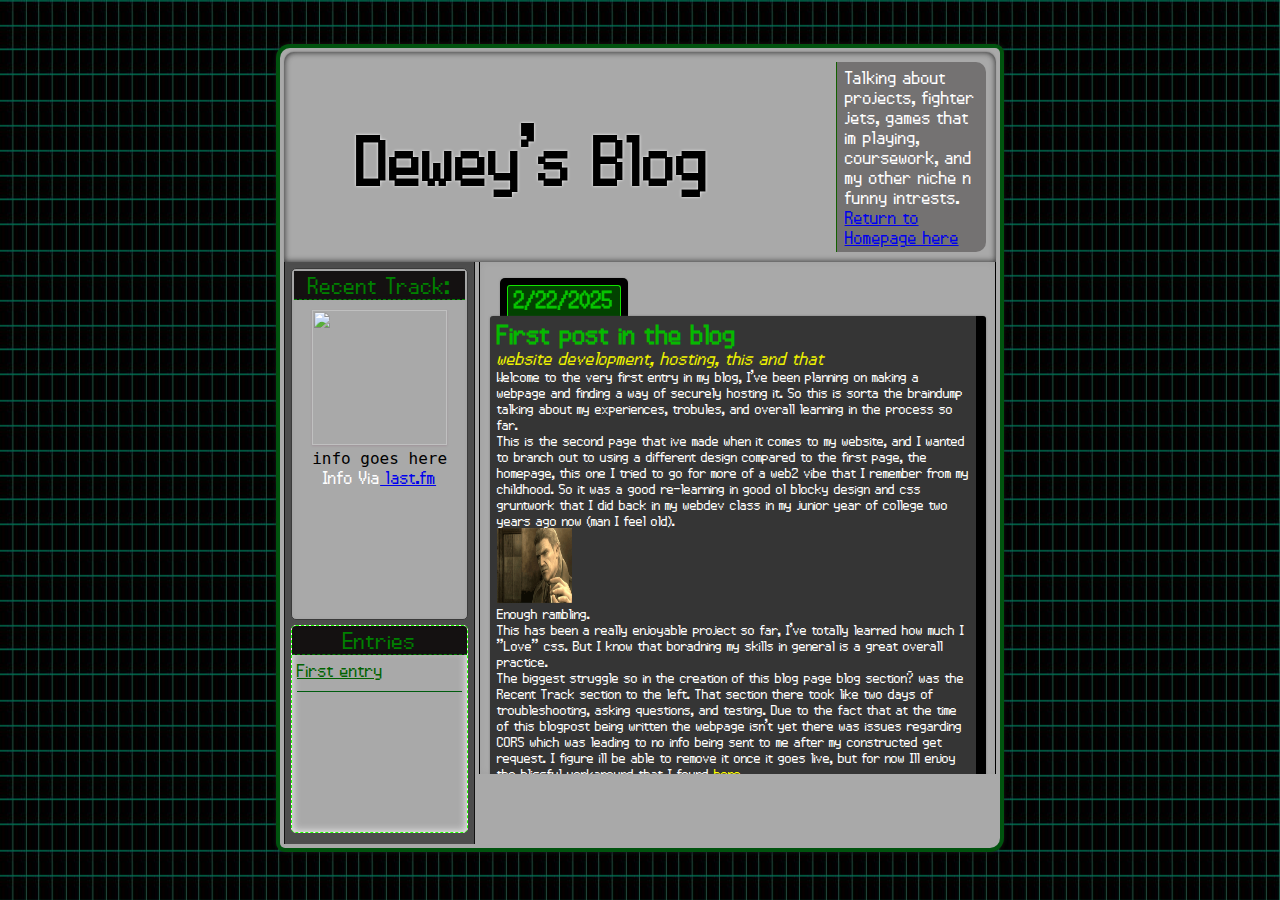
==== blog.html @ 8bfc58f4 "Add files via upload" ====
<!DOCTYPE html>
<html lang="en">
<head>
    <meta charset="utf-8">
    <meta http-equiv="X-UA-Compatible" content="IE=edge">
    <meta name="viewport" content="width=device-width, initial-scale=1.0">
    <link rel="shortcut icon" href="images/favicon.ico" type="image/x-icon">
    <link rel="icon" href="images/favicon.ico" type="image/x-icon">
    <title>Dewster Blog</title> <!-- SEO-Friendly Title -->
    <link rel="stylesheet" href="blogcss.css">
    <script src="https://code.jquery.com/jquery-3.7.0.js"></script>
</head>
<body>
    <div class="wrap">
        <div class="header-container">
        <div class="header">
            <h1>Dewey's Blog</h1>
            <div class="sidesection">
                <p>
                    Talking about projects, fighter jets, games that im playing, coursework, and my other niche n funny intrests. 
                    <a href="index.html">Return to Homepage here</a>
                </p>
            </div>
        </div>
        </div>
<div class="middle"> 
    <div class="left"> 
<div class="track">
<div class="long" id="rcTrk"><p>Recent Track:</p></div> 
<!-- sets a temp image-->
<!--<p><img src="images/jolteon.gif" alt="" style="height: 5rem;"></p> -->
<!-- assembles the lastfm section, sets a id to it for the section-->
<div> 
    <br>
    <p><img id="acover" src="" alt=""></p><br>
    <p id="trkInfo">info goes here</p>
    <script src="get_lastfm.js"></script>
</div> 
<p>Info Via<a href="https://www.last.fm/user/dew_ey"> last.fm</a></p>
</div> <!-- div to exit the track box-->
<!-- title bar for entry list-->
<div class="nav">
    <div class="long"><p>Entries</p></div>
    <div class="scroll">
        <!-- remember to place entries for blog into here refrencing its #id!!-->
        <a href="#firstEnt">First entry</a>
    </div>
</div>
</div> 
<!-- Center Main Area Content-->
<div class="right">
    <!-- new entries should go above the first one so that would be below this line here-->
    <div class="entrywrapper" id="firstEnt">
        <div class="tab">
            <div class="tab2"><h3>2/22/2025</h3></div>
        </div>
        <div class="entry">
            <h4>First post in the blog</h4>
            <i>website development, hosting, this and that</i>
            <p> Welcome to the very first entry in my blog, I've been planning on making a webpage and finding a way of securely hosting it.
                So this is sorta the braindump talking about my experiences, trobules, and overall learning in the process so far.
            </p>
            <p>This is the second page that ive made when it comes to my website, and I wanted to branch out to using a different design compared to the first page, the homepage,
                this one I tried to go for more of a web2 vibe that I remember from my childhood. So it was a good re-learning in good ol blocky design and css gruntwork that I did
                back in my webdev class in my junior year of college two years ago now (man I feel old).<br>
                <img src="images/oldaf.gif" alt="" style="width: 75px; height: 75px;">
            </p>
            <p>Enough rambling.</p>
            <p>This has been a really enjoyable project so far, I've totally learned how much I "Love" css. But I know that boradning my skills in general is a great overall
                practice.<br>
                The biggest struggle so in the creation of this blog page blog section? was the Recent Track section to the left. That section there took like two days of
                troubleshooting, asking questions, and testing. Due to the fact that at the time of this blogpost being written the webpage isn't yet there was issues regarding CORS
                which was leading to no info being sent to me after my constructed get request. I figure ill be able to remove it once it goes live, but for now Ill enjoy the blissful 
                workaround that I found <a href="https://cors-anywhere.herokuapp.com/corsdemo">here</a>.
            </p>
        </div>
    </div>
    <!-- end of firstentry div-->
</div> <!-- outside of this is to rightside -->
</body>
</html>
<!--
⠐⣶⣀⠀⠀⠀⠀⠀⠀⠀⠀⠀⠀⠀⠀⠀⠀⠀⠀⣠⣷⠀
⠀⠸⡏⠙⠦⣤⡀⠀⠀⠀⠀⠀⠀⠀⠀⢠⣠⠖⠋⣸⠃⠀
⠀⠀⢻⠀⠀⠈⢳⡀⠀⠀⠀⢨⢢⠀⢠⠞⠁⠀⢠⡏⠀⠀
⠀⠀⠈⣧⠀⠀⠀⢻⡀⡠⠔⠊⠀⢣⡏⠀⠀⠀⡾⠀⠀⠀
⠀⠀⠀⠈⠓⠦⣴⣼⡏⠀⠀⠀⢠⣾⣤⣤⠶⠛⠁⢀⣿⠀
⠀⠀⠀⠀⠀⣶⠟⢻⣿⣦⣀⣤⣾⣿⡏⠙⢲⠀⠀⣾⣿⡇
⠀⠀⠀⠀⣸⠃⠀⢀⠀⢹⣿⣿⠃⢀⡇⠀⠘⣶⣶⣿⣿⠇
⠀⠀⠀⠀⢰⠀⠀⠈⠻⣿⣯⣿⡿⠟⠁⠀⠀⣿⣿⣿⡿⠀
⠀⠀⠀⠀⠙⡀⠀⠀⠀⠀⠀⠀⠀⠀⠀⠀⢀⣽⣿⣿⣄⠀
⠀⠀⠀⠀⠀⢺⡀⠀⠀⠀⠀⠀⠀⠀⠀⢀⣿⣿⣿⡟⠁⠀
⠀⠀⠀⠀⠀⠀⠈⣿⣦⣴⣴⣤⣶⣤⣾⣿⣿⣿⣿⡁⠀⠀
⠀⠀⠀⠀⠀⠀⠀⢹⣿⣿⣿⣿⣿⣿⡿⣿⠟⠋⠉⠀⠀⠀
⠀⠀⠀⠀⠀⠀⠺⠿⢿⣿⠏⠻⣿⡿⠿⠇⠀⠀⠀⠀⠀⠀-->
---- blogcss.css ----
* {
    margin: 0;
    padding: 0;
    box-sizing: border-box;
}

:root {
    --bordercolor: #000000;
}

body {
    background: url('images/greengrid.jpg') repeat;
    background-size: 80px 150px;
    font-family: 'PokedexFont', sans-serif;
    color: white; /*match color of text */
}

/* Main Content Box */
.wrap {
    margin: 3rem auto;
    width: 45rem;
    /*height: 46rem;*/
    height: 50rem;
    background-color: darkgray; /* Off-white */
    display: flex;
    padding: 4px;
    flex-direction: column;
    box-shadow: 0px 0 0 4px #00530e, 0 0 5px 3px #222121; /* note to change shadow if needed */
    border-radius: 10px 5px;
}

/* Main Layout */
.middle {
    width: 100%;
    height: 90%;
    display: flex;
    gap: 4px;
}

/* Sidebar content */
.left {
    width: 27%;
    height: 100%;
    background-color: rgb(77, 77, 77);
    border-inline: #111111 solid 1px;
    box-shadow: inset 0 0 4px #5a5a5a38;
    padding: 6px;
}

/* Main Content Area */
.right {
    width: 73%;
    height: 32rem;
    background-color: darkgray; /* Soft off-white */
    border-inline: 1px solid #000000;
    box-shadow: inset #1a18180e 0 0 7px;
    overflow-y: auto;
    overflow-x: hidden;
}

.right::-webkit-scrollbar {
    display: none;
}

/* Header */
.header {
    width: 100%;
    height: 100%;
    border-radius: 10px;
    background: url(images/shootdown.gif);
    background-size: -100px;
    background-position: -250px -285px;
    /*box-shadow: #600000 0 0 0 1px, rgb(255 255 255) 0px 0px 20px 8px inset, rgb(0 0 0 / 5%) 0px 2px 1px 0px; */
    display: flex;
    flex-direction: row;
    overflow: hidden;
}

.header h1 {
    font-size: 3.8em;
    margin: auto;
    color: #000000;
    text-shadow: 0 0 3px white;
}
.header-container {
    border-radius: 10px 10px 0 0;
    box-shadow: inset rgb(34, 34, 34) 0 0 6px 0px, 
                rgb(22, 21, 21) 0px -1px 3px -2px;
    height: 30%;
    padding: 10px;
    justify-content: space-between; /* Adjusts spacing between elements */
}

/* Sidebar Section */
.sidesection {
    margin: 0 0 0 auto;
    width: 9.4rem;
    height: 100%;
    background-color: #747272; /* Soft pinkish white */
    padding: 5px 3px;
    border-left: 1px solid #136100;
    padding-left: 8px;
    color: white;
}

/* Navigation */
.nav {
    width: 100%;
    height: 13rem;
    background-color: #fff5f5; /* Light off-white */
    border: #1eff00 dashed 1px;
    border-radius: 5px;
    overflow: hidden;
}

/* Top Navigation Bar */
.long {
    width: 100%;
    height: 1.8rem;
    background-color: #141111;
    border-bottom: green 1px dashed;
    text-align: center;
    color: green;
    font-size: 1.3em;
    box-shadow: inset 0 0 3px #161616;
}

/* Scrollable Section */
.scroll {
    width: 100%;
    height: 11.38rem;
    background-color: darkgray;
    overflow: auto;
    padding: 5px;
    box-shadow: inset 0 -5px 8px #f9f9f9;
}

.scroll a {
    width: 100%;
    height: 2rem;
    display: block;
    border-bottom: #005c0f 1px solid;
    color: #006300;
}

.scroll a:hover {
    font-style: italic;
    color: #006300;
}

/* Entry Box */
.entry {
    width: 31rem;
    height: fit-content;
    background-color: rgb(53, 53, 53);
    border-top: 10px;
    border-color: #000000;
    border-right: 10px solid var(--bordercolor);
    padding: 2px 7px;
    border-radius: 3px 3px 5px 5px;
    box-shadow: #474747 0px 0px 3px -1px;
    color: #ffffff;
}

.entry p {
    font-size: 0.79em;
}

.entry p:hover {
    border-left: #23722394 3px solid;
    padding-left: 3px;
}

/* Entry Title */
.entry h4 {
    color: #06b800;
    font-size: 1.5em;
}

.entry h4 + i {
    color: #edf100;
}
.entry a {
    color: yellow;
}
/* Entry Wrapper */
.entrywrapper {
    width: fit-content;
    height: fit-content;
    margin: 1rem auto;
}

/* Tab Navigation */
.tab {
    width: 8rem;
    height: 2.4rem;
    padding: 7px;
    padding-bottom: 0;
    border-radius: 5px 5px 0px 0px;
    margin-left: 10px;
    box-shadow: #686868 0px 0px 3px -1px;
    background-color: #000000;
}

.tab2 {
    width: 100%;
    height: 100%;
    background-color: #024200; /* Soft off-white */
    border-radius: 3px 3px 0px 0px;
    display: flex;
    justify-content: center;
    align-items: left;
    border: 1px solid #13e200;
    border-bottom: 0;
    color: #07c400;
    font-size: 1.1em;
}

/* track Box */
.track {
    width: 100%;
    height: 22rem;
    background-color: darkgray;
    border-radius: 5px;
    margin-bottom: 5px;
    overflow: hidden;
    border: 1px #3a3a3a solid;
    box-shadow: inset 0 0px 4px #1a18180e;
    display: flex;
    flex-direction: column;
    align-items: center; /* Centers the content */
    justify-content: flex-start; /* Ensures content starts from the top */
    padding: 2px;
}

.track img#acover {
    width: 135px;
    height: 135px;
    margin: 0 auto;
    margin-bottom: -15px; /* Adds spacing between the image and the text */
    margin-top: -10px;
    display: block;
    padding: 0;
}
.track img {
    max-height: 9.2rem;
    margin-top: 0px;
    box-shadow: rgba(107, 31, 67, 0.158) 0px 1px 2px 0px;
}
.track p#trkInfo {
    margin: -1px 0; /* Reduce paragraph spacing */
    font-size: 1em; /* Scale down the font */
    font-family: Consolas, monospace; /* Set font to Consolas */
    text-align: center;
    color: #000000;
}

/* Selection Highlight not sure if I want to keep */
::selection {
    background-color: #8B0000;
    color: white;
}
/*font area */
@font-face { 
    font-family: 'PokedexFont';
    src: url('fonts/pokemon-gen-4-regular.ttf') format('truetype'); /*i should have saved the font link... */
    font-weight: normal;
    font-style: normal;
}
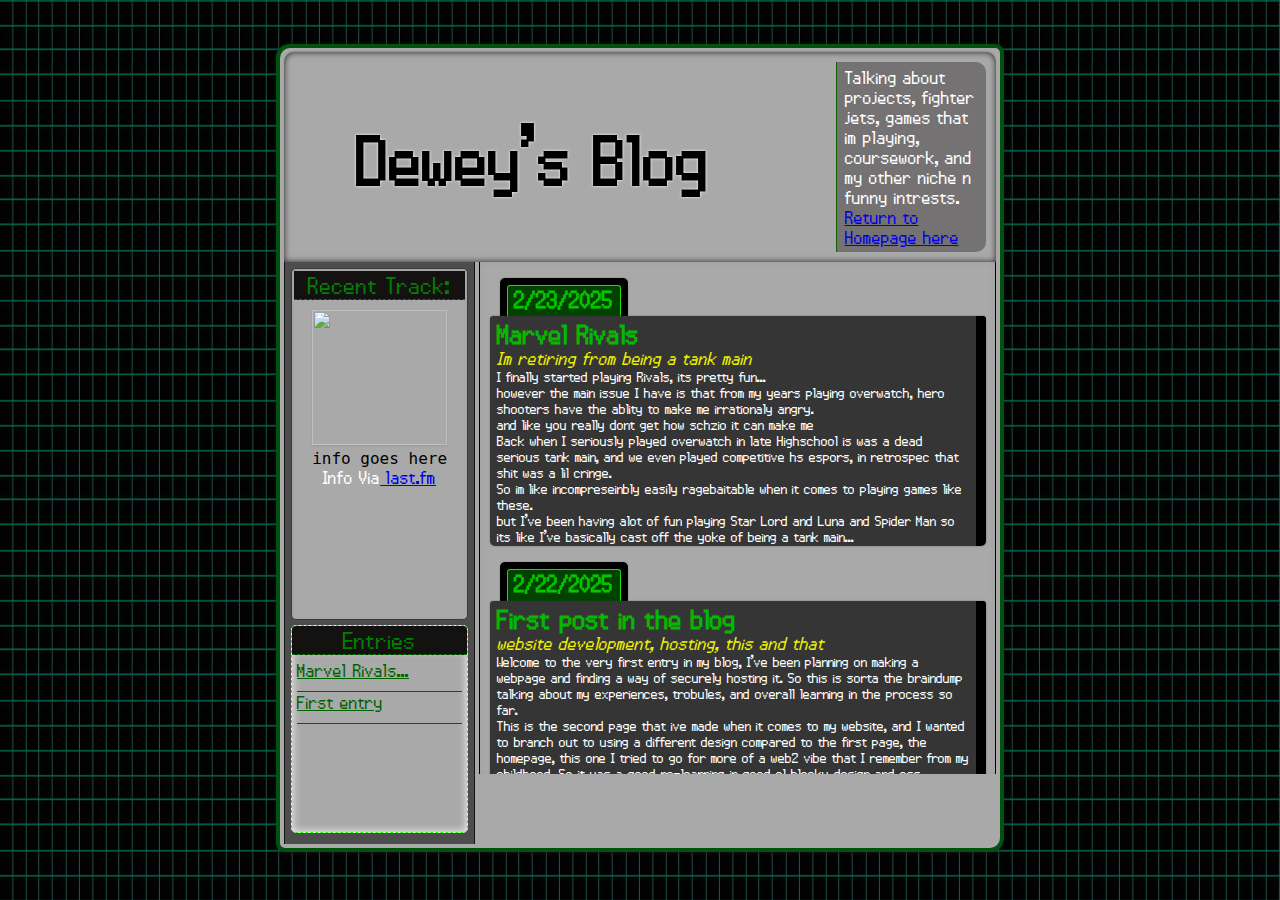
==== commit c6aa0efb: "updated blog" ====
--- a/blog.html
+++ b/blog.html
@@ -43,13 +43,28 @@
     <div class="long"><p>Entries</p></div>
     <div class="scroll">
         <!-- remember to place entries for blog into here refrencing its #id!!-->
+        <a href="#entTwo">Marvel Rivals...</a>
         <a href="#firstEnt">First entry</a>
     </div>
 </div>
 </div> 
 <!-- Center Main Area Content-->
 <div class="right">
-    <!-- new entries should go above the first one so that would be below this line here-->
+    <div class="entrywrapper" id="entTwo">
+        <div class="tab">
+            <div class="tab2"><h3>2/23/2025</h3></div>
+        </div>
+        <div class="entry">
+            <h4>Marvel Rivals</h4>
+            <i>Im retiring from being a tank main</i>
+            <p>I finally started playing Rivals, its pretty fun...<br>however the main issue I have is that from my years playing 
+            overwatch, hero shooters have the ablity to make me irrationaly angry.<br> and like you really dont get how schzio it can make me<br>
+            Back when I seriously played overwatch in late Highschool is was a dead serious tank main, and we even played competitive hs espors, 
+            in retrospec that shit was a lil cringe. <br> So im like incompreseinbly easily ragebaitable when it comes to playing games like these. <br>
+            but I've been having alot of fun playing Star Lord and Luna and Spider Man so its like I've basically cast off the yoke of being a tank main...
+            </p>
+        </div>
+    </div>
     <div class="entrywrapper" id="firstEnt">
         <div class="tab">
             <div class="tab2"><h3>2/22/2025</h3></div>
